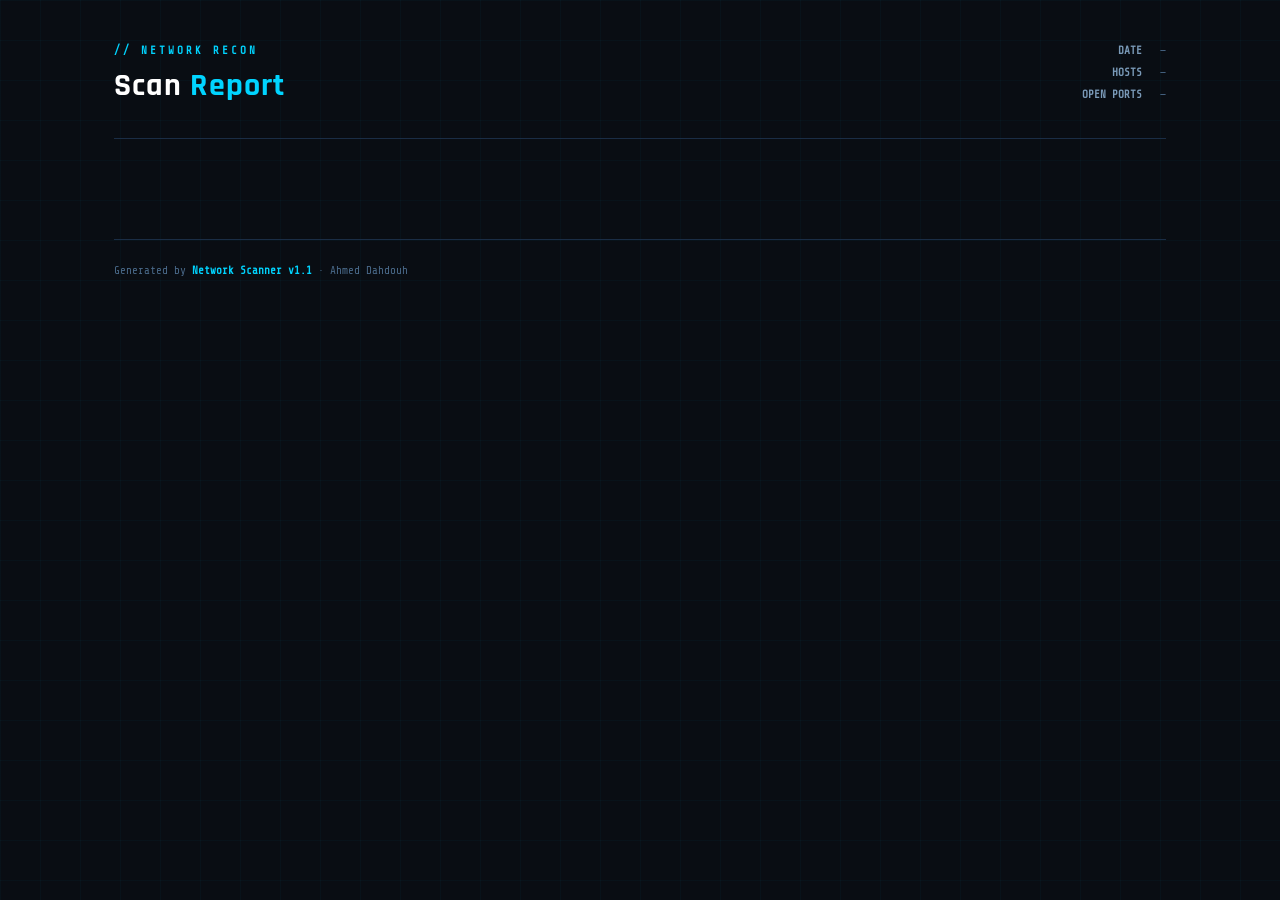
==== report_template.html @ 9586ce0c "v1.2 - Add vulnerability scan (NVD API + offline CVE table)" ====
<!DOCTYPE html>
<html lang="en">
<head>
    <meta charset="UTF-8">
    <meta name="viewport" content="width=device-width, initial-scale=1.0">
    <title>Network Scan Report</title>
    <link href="https://fonts.googleapis.com/css2?family=Share+Tech+Mono&family=Rajdhani:wght@400;500;600;700&display=swap" rel="stylesheet">
    <style>
        :root {
            --bg:         #090d13;
            --bg2:        #0d1420;
            --bg3:        #111b2a;
            --border:     #1a2d45;
            --accent:     #00d4ff;
            --accent2:    #0088cc;
            --green:      #00ff88;
            --red:        #ff4466;
            --yellow:     #ffcc00;
            --text:       #c8daf0;
            --text-dim:   #4a6a8a;
            --text-mid:   #7a9ab8;
            --mono:       'Share Tech Mono', monospace;
            --sans:       'Rajdhani', sans-serif;
        }

        * { margin: 0; padding: 0; box-sizing: border-box; }

        body {
            background: var(--bg);
            color: var(--text);
            font-family: var(--sans);
            font-size: 15px;
            min-height: 100vh;
        }

        /* ── Background grid ── */
        body::before {
            content: '';
            position: fixed;
            inset: 0;
            background-image:
                linear-gradient(rgba(0,212,255,0.03) 1px, transparent 1px),
                linear-gradient(90deg, rgba(0,212,255,0.03) 1px, transparent 1px);
            background-size: 40px 40px;
            pointer-events: none;
            z-index: 0;
        }

        .wrap {
            position: relative;
            z-index: 1;
            max-width: 1100px;
            margin: 0 auto;
            padding: 40px 24px 80px;
        }

        /* ── Header ── */
        header {
            border-bottom: 1px solid var(--border);
            padding-bottom: 32px;
            margin-bottom: 40px;
            display: flex;
            align-items: flex-end;
            justify-content: space-between;
            flex-wrap: wrap;
            gap: 16px;
        }

        .logo-area h1 {
            font-family: var(--mono);
            font-size: 11px;
            color: var(--accent);
            letter-spacing: 3px;
            text-transform: uppercase;
            margin-bottom: 8px;
        }

        .logo-area h2 {
            font-size: 32px;
            font-weight: 700;
            color: #fff;
            letter-spacing: 1px;
        }

        .logo-area h2 span { color: var(--accent); }

        .meta {
            text-align: right;
            font-family: var(--mono);
            font-size: 11px;
            color: var(--text-dim);
            line-height: 2;
        }

        .meta strong { color: var(--text-mid); }

        /* ── Summary bar ── */
        .summary {
            display: grid;
            grid-template-columns: repeat(auto-fit, minmax(160px, 1fr));
            gap: 12px;
            margin-bottom: 40px;
        }

        .stat {
            background: var(--bg2);
            border: 1px solid var(--border);
            border-top: 2px solid var(--accent);
            padding: 16px 20px;
            position: relative;
            overflow: hidden;
        }

        .stat::after {
            content: '';
            position: absolute;
            top: 0; right: 0;
            width: 40px; height: 40px;
            background: radial-gradient(circle at top right, rgba(0,212,255,0.08), transparent 70%);
        }

        .stat-label {
            font-family: var(--mono);
            font-size: 10px;
            letter-spacing: 2px;
            color: var(--text-dim);
            text-transform: uppercase;
            margin-bottom: 6px;
        }

        .stat-value {
            font-size: 28px;
            font-weight: 700;
            color: var(--accent);
            font-family: var(--mono);
        }

        /* ── Host card ── */
        .host-card {
            background: var(--bg2);
            border: 1px solid var(--border);
            margin-bottom: 24px;
            animation: fadeIn 0.4s ease both;
        }

        @keyframes fadeIn {
            from { opacity: 0; transform: translateY(8px); }
            to   { opacity: 1; transform: translateY(0); }
        }

        .host-header {
            display: flex;
            align-items: center;
            justify-content: space-between;
            padding: 16px 24px;
            background: var(--bg3);
            border-bottom: 1px solid var(--border);
            flex-wrap: wrap;
            gap: 12px;
            cursor: pointer;
            user-select: none;
        }

        .host-header:hover { background: #141e2e; }

        .host-ip {
            font-family: var(--mono);
            font-size: 18px;
            color: #fff;
            display: flex;
            align-items: center;
            gap: 12px;
        }

        .host-ip::before {
            content: '▶';
            font-size: 9px;
            color: var(--accent);
        }

        .host-mac {
            font-family: var(--mono);
            font-size: 11px;
            color: var(--text-dim);
            margin-top: 2px;
        }

        .badges {
            display: flex;
            gap: 8px;
            flex-wrap: wrap;
        }

        .badge {
            font-family: var(--mono);
            font-size: 10px;
            letter-spacing: 1px;
            padding: 3px 10px;
            border: 1px solid;
            text-transform: uppercase;
        }

        .badge-os   { color: var(--yellow); border-color: rgba(255,204,0,0.3); background: rgba(255,204,0,0.05); }
        .badge-dev  { color: var(--accent);  border-color: rgba(0,212,255,0.3); background: rgba(0,212,255,0.05); }
        .badge-vend { color: var(--green);   border-color: rgba(0,255,136,0.3); background: rgba(0,255,136,0.05); }
        .badge-rand { color: var(--text-dim);border-color: var(--border);       background: transparent; }

        .host-body {
            padding: 24px;
        }

        /* ── Section label ── */
        .section-label {
            font-family: var(--mono);
            font-size: 10px;
            letter-spacing: 3px;
            color: var(--text-dim);
            text-transform: uppercase;
            margin-bottom: 12px;
            display: flex;
            align-items: center;
            gap: 10px;
        }

        .section-label::after {
            content: '';
            flex: 1;
            height: 1px;
            background: var(--border);
        }

        /* ── Port table ── */
        .port-table {
            width: 100%;
            border-collapse: collapse;
            font-family: var(--mono);
            font-size: 13px;
            margin-bottom: 28px;
        }

        .port-table th {
            text-align: left;
            padding: 8px 14px;
            font-size: 10px;
            letter-spacing: 2px;
            color: var(--text-dim);
            text-transform: uppercase;
            border-bottom: 1px solid var(--border);
            font-family: var(--sans);
            font-weight: 600;
        }

        .port-table td {
            padding: 10px 14px;
            border-bottom: 1px solid rgba(26,45,69,0.5);
            color: var(--text);
            vertical-align: middle;
        }

        .port-table tr:last-child td { border-bottom: none; }

        .port-table tr:hover td { background: rgba(0,212,255,0.03); }

        .port-num {
            color: var(--accent);
            font-weight: bold;
        }

        .proto-tcp { color: var(--green); }
        .proto-udp { color: var(--yellow); }

        .service-name { color: #fff; }

        .banner-text {
            color: var(--text-mid);
            font-size: 11px;
            max-width: 400px;
            white-space: nowrap;
            overflow: hidden;
            text-overflow: ellipsis;
        }

        /* ── CVE table ── */
        .cve-table {
            width: 100%;
            border-collapse: collapse;
            font-family: var(--mono);
            font-size: 12px;
            margin-top: 6px;
            margin-bottom: 20px;
        }
        .cve-table td {
            padding: 7px 12px;
            border-bottom: 1px solid rgba(26,45,69,0.4);
            vertical-align: top;
        }
        .cve-table tr:last-child td { border-bottom: none; }
        .cve-table tr:hover td { background: rgba(255,68,102,0.03); }

        .cve-id   { color: var(--accent); white-space: nowrap; width: 140px; }
        .cve-desc { color: var(--text-mid); }

        .sev-CRITICAL { color: #ff2244; font-weight: bold; width: 80px; }
        .sev-HIGH     { color: #ff6622; font-weight: bold; width: 80px; }
        .sev-MEDIUM   { color: var(--yellow); width: 80px; }
        .sev-LOW      { color: var(--text-dim); width: 80px; }
        .sev-UNKNOWN  { color: var(--text-dim); width: 80px; }

        .no-ports {
            font-family: var(--mono);
            font-size: 12px;
            color: var(--text-dim);
            padding: 12px 0;
        }

        /* ── Footer ── */
        footer {
            margin-top: 60px;
            padding-top: 24px;
            border-top: 1px solid var(--border);
            display: flex;
            justify-content: space-between;
            align-items: center;
            flex-wrap: wrap;
            gap: 12px;
        }

        footer span {
            font-family: var(--mono);
            font-size: 11px;
            color: var(--text-dim);
        }

        footer strong { color: var(--accent); }
    </style>
</head>
<body>
<div class="wrap">

    <!-- Header -->
    <header>
        <div class="logo-area">
            <h1>// network recon</h1>
            <h2>Scan <span>Report</span></h2>
        </div>
        <div class="meta" id="meta-block">
            <div><strong>DATE</strong> &nbsp; —</div>
            <div><strong>HOSTS</strong> &nbsp; —</div>
            <div><strong>OPEN PORTS</strong> &nbsp; —</div>
        </div>
    </header>

    <!-- Summary stats -->
    <div class="summary" id="summary"></div>

    <!-- Host cards -->
    <div id="hosts"></div>

    <!-- Footer -->
    <footer>
        <span>Generated by <strong>Network Scanner v1.1</strong> · Ahmed Dahdouh</span>
        <span id="footer-time"></span>
    </footer>

</div>

<script>
// ── Inject scan data ──────────────────────────────────────────────
const SCAN_DATA = __SCAN_DATA__;

// ── Helpers ──────────────────────────────────────────────────────
function countPorts(hosts) {
    return hosts.reduce((n, h) =>
        n + (h.tcp_ports?.length || 0) + (h.udp_ports?.length || 0), 0);
}

function isRandomized(vendor) {
    return vendor && vendor.toLowerCase().includes("randomized");
}

function now() {
    return new Date().toLocaleString('en-US', {
        year: 'numeric', month: 'short', day: 'numeric',
        hour: '2-digit', minute: '2-digit'
    });
}

// ── Meta block ────────────────────────────────────────────────────
const totalPorts = countPorts(SCAN_DATA);
document.getElementById('meta-block').innerHTML = `
    <div><strong>DATE</strong> &nbsp; ${now()}</div>
    <div><strong>HOSTS</strong> &nbsp; ${SCAN_DATA.length}</div>
    <div><strong>OPEN PORTS</strong> &nbsp; ${totalPorts}</div>
`;

// ── Summary stats ─────────────────────────────────────────────────
const tcpTotal = SCAN_DATA.reduce((n, h) => n + (h.tcp_ports?.length || 0), 0);
const udpTotal = SCAN_DATA.reduce((n, h) => n + (h.udp_ports?.length || 0), 0);
const vendors  = new Set(SCAN_DATA.map(h => h.vendor).filter(v => v && !isRandomized(v) && v !== 'Unknown'));

document.getElementById('summary').innerHTML = `
    <div class="stat"><div class="stat-label">Hosts Found</div><div class="stat-value">${SCAN_DATA.length}</div></div>
    <div class="stat"><div class="stat-label">TCP Ports Open</div><div class="stat-value">${tcpTotal}</div></div>
    <div class="stat"><div class="stat-label">UDP Ports Open</div><div class="stat-value">${udpTotal}</div></div>
    <div class="stat"><div class="stat-label">Vendors ID'd</div><div class="stat-value">${vendors.size}</div></div>
`;

// ── Host cards ────────────────────────────────────────────────────
function severityClass(sev) {
    return 'sev-' + (sev || 'UNKNOWN').toUpperCase();
}

function cveRows(cves) {
    if (!cves || cves.length === 0) return '';
    const rows = cves.map(c => `
        <tr>
            <td class="cve-id">${c.id}</td>
            <td class="${severityClass(c.severity)}">${c.severity}</td>
            <td class="cve-desc">${c.desc}</td>
        </tr>`).join('');
    return `<table class="cve-table">${rows}</table>`;
}

function portRow(port, service, banner, proto, cves) {
    const protoClass = proto === 'UDP' ? 'proto-udp' : 'proto-tcp';
    const cveSection = cveRows(cves);
    return `
        <tr>
            <td><span class="port-num">${port}</span></td>
            <td><span class="${protoClass}">${proto}</span></td>
            <td><span class="service-name">${service}</span></td>
            <td>
                <span class="banner-text">${banner || '—'}</span>
                ${cveSection}
            </td>
        </tr>`;
}

function hostCard(host, i) {
    const rand = isRandomized(host.vendor);
    const vendorBadge = rand
        ? `<span class="badge badge-rand">Privacy MAC</span>`
        : host.vendor && host.vendor !== 'Unknown'
            ? `<span class="badge badge-vend">${host.vendor}</span>`
            : '';

    const osBadge     = host.os     && host.os     !== 'Unknown' ? `<span class="badge badge-os">${host.os}</span>` : '';
    const deviceBadge = host.device && host.device !== 'Unknown' ? `<span class="badge badge-dev">${host.device.replace(' (Randomized MAC (Privacy Mode))', '')}</span>` : '';
    const hostnameLine = host.hostname ? `<div class="host-mac" style="color:var(--green);margin-top:4px">⌘ ${host.hostname}.local</div>` : '';
    const servicesLine = host.services?.length ? `<div class="host-mac" style="margin-top:4px">⚡ ${host.services.join(' · ')}</div>` : '';

    let tcpSection = '';
    if (host.tcp_ports?.length) {
        tcpSection = `
            <div class="section-label">TCP Ports</div>
            <table class="port-table">
                <thead><tr><th>Port</th><th>Proto</th><th>Service</th><th>Banner</th></tr></thead>
                <tbody>${host.tcp_ports.map(p => portRow(p.port, p.service, p.banner, 'TCP', p.cves)).join('')}</tbody>
            </table>`;
    } else {
        tcpSection = `<div class="section-label">TCP Ports</div><div class="no-ports">No open TCP ports detected.</div>`;
    }

    let udpSection = '';
    if (host.udp_ports?.length) {
        udpSection = `
            <div class="section-label" style="margin-top:8px">UDP Ports</div>
            <table class="port-table">
                <thead><tr><th>Port</th><th>Proto</th><th>Service</th><th>Banner</th></tr></thead>
                <tbody>${host.udp_ports.map(p => portRow(p.port, p.service, null, 'UDP')).join('')}</tbody>
            </table>`;
    }

    return `
        <div class="host-card" style="animation-delay: ${i * 0.08}s">
            <div class="host-header">
                <div>
                    <div class="host-ip">${host.host}</div>
                    <div class="host-mac">${host.mac || 'MAC unknown'}</div>
                    ${hostnameLine}
                    ${servicesLine}
                </div>
                <div class="badges">
                    ${osBadge}
                    ${deviceBadge}
                    ${vendorBadge}
                </div>
            </div>
            <div class="host-body">
                ${tcpSection}
                ${udpSection}
            </div>
        </div>`;
}

document.getElementById('hosts').innerHTML = SCAN_DATA.map((h, i) => hostCard(h, i)).join('');
document.getElementById('footer-time').textContent = now();
</script>
</body>
</html>
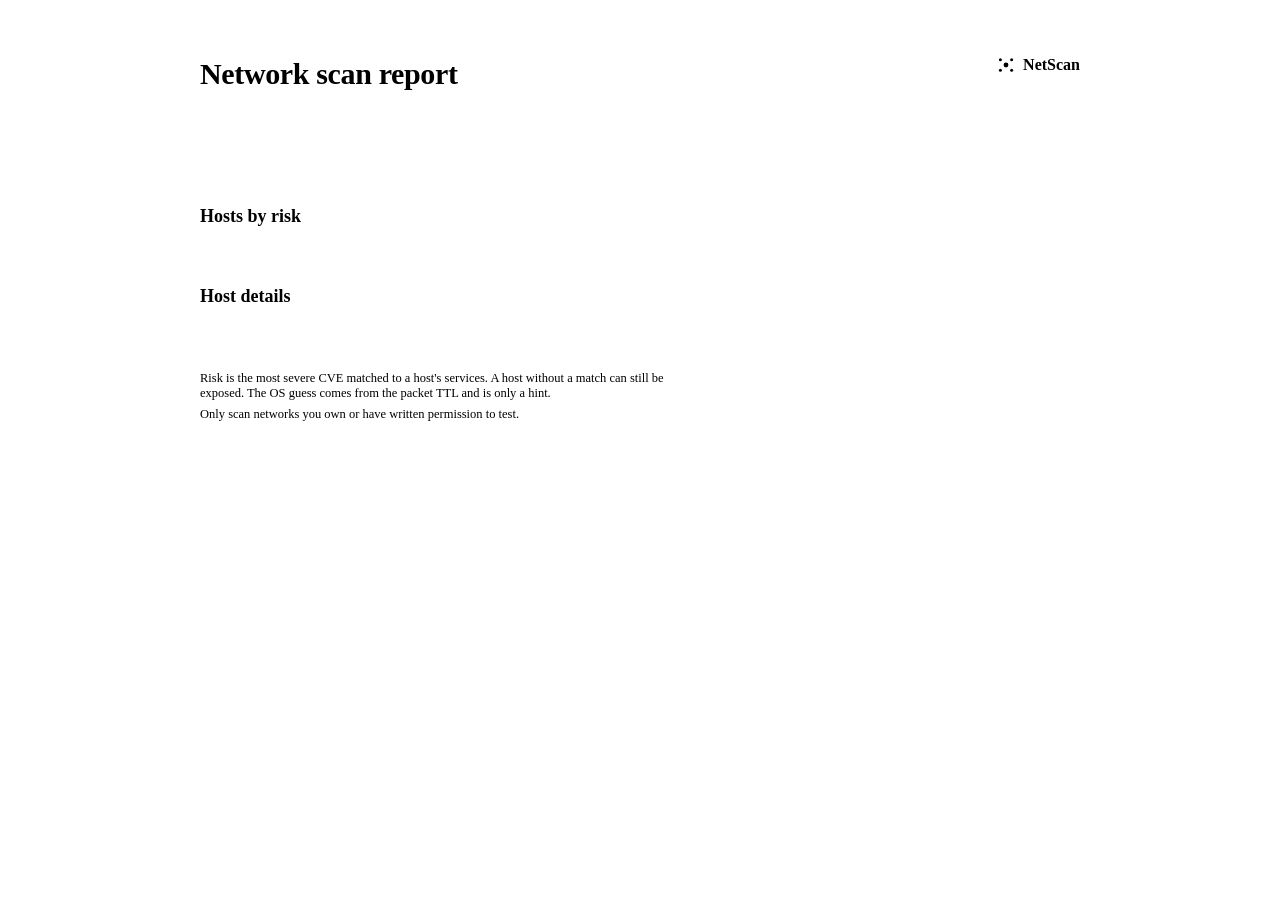
==== commit 1de7053c: "feat(ui): redesign dashboard and report as an analyst console Bundled Atkinson Hyperlegible fonts (w" ====
--- a/report_template.html
+++ b/report_template.html
@@ -1,500 +1,248 @@
-<!DOCTYPE html>
+<!doctype html>
 <html lang="en">
 <head>
-    <meta charset="UTF-8">
-    <meta name="viewport" content="width=device-width, initial-scale=1.0">
-    <title>Network Scan Report</title>
-    <link href="https://fonts.googleapis.com/css2?family=Share+Tech+Mono&family=Rajdhani:wght@400;500;600;700&display=swap" rel="stylesheet">
-    <style>
-        :root {
-            --bg:         #090d13;
-            --bg2:        #0d1420;
-            --bg3:        #111b2a;
-            --border:     #1a2d45;
-            --accent:     #00d4ff;
-            --accent2:    #0088cc;
-            --green:      #00ff88;
-            --red:        #ff4466;
-            --yellow:     #ffcc00;
-            --text:       #c8daf0;
-            --text-dim:   #4a6a8a;
-            --text-mid:   #7a9ab8;
-            --mono:       'Share Tech Mono', monospace;
-            --sans:       'Rajdhani', sans-serif;
-        }
-
-        * { margin: 0; padding: 0; box-sizing: border-box; }
-
-        body {
-            background: var(--bg);
-            color: var(--text);
-            font-family: var(--sans);
-            font-size: 15px;
-            min-height: 100vh;
-        }
-
-        /* ── Background grid ── */
-        body::before {
-            content: '';
-            position: fixed;
-            inset: 0;
-            background-image:
-                linear-gradient(rgba(0,212,255,0.03) 1px, transparent 1px),
-                linear-gradient(90deg, rgba(0,212,255,0.03) 1px, transparent 1px);
-            background-size: 40px 40px;
-            pointer-events: none;
-            z-index: 0;
-        }
-
-        .wrap {
-            position: relative;
-            z-index: 1;
-            max-width: 1100px;
-            margin: 0 auto;
-            padding: 40px 24px 80px;
-        }
-
-        /* ── Header ── */
-        header {
-            border-bottom: 1px solid var(--border);
-            padding-bottom: 32px;
-            margin-bottom: 40px;
-            display: flex;
-            align-items: flex-end;
-            justify-content: space-between;
-            flex-wrap: wrap;
-            gap: 16px;
-        }
-
-        .logo-area h1 {
-            font-family: var(--mono);
-            font-size: 11px;
-            color: var(--accent);
-            letter-spacing: 3px;
-            text-transform: uppercase;
-            margin-bottom: 8px;
-        }
-
-        .logo-area h2 {
-            font-size: 32px;
-            font-weight: 700;
-            color: #fff;
-            letter-spacing: 1px;
-        }
-
-        .logo-area h2 span { color: var(--accent); }
-
-        .meta {
-            text-align: right;
-            font-family: var(--mono);
-            font-size: 11px;
-            color: var(--text-dim);
-            line-height: 2;
-        }
-
-        .meta strong { color: var(--text-mid); }
-
-        /* ── Summary bar ── */
-        .summary {
-            display: grid;
-            grid-template-columns: repeat(auto-fit, minmax(160px, 1fr));
-            gap: 12px;
-            margin-bottom: 40px;
-        }
-
-        .stat {
-            background: var(--bg2);
-            border: 1px solid var(--border);
-            border-top: 2px solid var(--accent);
-            padding: 16px 20px;
-            position: relative;
-            overflow: hidden;
-        }
-
-        .stat::after {
-            content: '';
-            position: absolute;
-            top: 0; right: 0;
-            width: 40px; height: 40px;
-            background: radial-gradient(circle at top right, rgba(0,212,255,0.08), transparent 70%);
-        }
-
-        .stat-label {
-            font-family: var(--mono);
-            font-size: 10px;
-            letter-spacing: 2px;
-            color: var(--text-dim);
-            text-transform: uppercase;
-            margin-bottom: 6px;
-        }
-
-        .stat-value {
-            font-size: 28px;
-            font-weight: 700;
-            color: var(--accent);
-            font-family: var(--mono);
-        }
-
-        /* ── Host card ── */
-        .host-card {
-            background: var(--bg2);
-            border: 1px solid var(--border);
-            margin-bottom: 24px;
-            animation: fadeIn 0.4s ease both;
-        }
-
-        @keyframes fadeIn {
-            from { opacity: 0; transform: translateY(8px); }
-            to   { opacity: 1; transform: translateY(0); }
-        }
-
-        .host-header {
-            display: flex;
-            align-items: center;
-            justify-content: space-between;
-            padding: 16px 24px;
-            background: var(--bg3);
-            border-bottom: 1px solid var(--border);
-            flex-wrap: wrap;
-            gap: 12px;
-            cursor: pointer;
-            user-select: none;
-        }
-
-        .host-header:hover { background: #141e2e; }
-
-        .host-ip {
-            font-family: var(--mono);
-            font-size: 18px;
-            color: #fff;
-            display: flex;
-            align-items: center;
-            gap: 12px;
-        }
-
-        .host-ip::before {
-            content: '▶';
-            font-size: 9px;
-            color: var(--accent);
-        }
-
-        .host-mac {
-            font-family: var(--mono);
-            font-size: 11px;
-            color: var(--text-dim);
-            margin-top: 2px;
-        }
-
-        .badges {
-            display: flex;
-            gap: 8px;
-            flex-wrap: wrap;
-        }
-
-        .badge {
-            font-family: var(--mono);
-            font-size: 10px;
-            letter-spacing: 1px;
-            padding: 3px 10px;
-            border: 1px solid;
-            text-transform: uppercase;
-        }
-
-        .badge-os   { color: var(--yellow); border-color: rgba(255,204,0,0.3); background: rgba(255,204,0,0.05); }
-        .badge-dev  { color: var(--accent);  border-color: rgba(0,212,255,0.3); background: rgba(0,212,255,0.05); }
-        .badge-vend { color: var(--green);   border-color: rgba(0,255,136,0.3); background: rgba(0,255,136,0.05); }
-        .badge-rand { color: var(--text-dim);border-color: var(--border);       background: transparent; }
-
-        .host-body {
-            padding: 24px;
-        }
-
-        /* ── Section label ── */
-        .section-label {
-            font-family: var(--mono);
-            font-size: 10px;
-            letter-spacing: 3px;
-            color: var(--text-dim);
-            text-transform: uppercase;
-            margin-bottom: 12px;
-            display: flex;
-            align-items: center;
-            gap: 10px;
-        }
-
-        .section-label::after {
-            content: '';
-            flex: 1;
-            height: 1px;
-            background: var(--border);
-        }
-
-        /* ── Port table ── */
-        .port-table {
-            width: 100%;
-            border-collapse: collapse;
-            font-family: var(--mono);
-            font-size: 13px;
-            margin-bottom: 28px;
-        }
-
-        .port-table th {
-            text-align: left;
-            padding: 8px 14px;
-            font-size: 10px;
-            letter-spacing: 2px;
-            color: var(--text-dim);
-            text-transform: uppercase;
-            border-bottom: 1px solid var(--border);
-            font-family: var(--sans);
-            font-weight: 600;
-        }
-
-        .port-table td {
-            padding: 10px 14px;
-            border-bottom: 1px solid rgba(26,45,69,0.5);
-            color: var(--text);
-            vertical-align: middle;
-        }
-
-        .port-table tr:last-child td { border-bottom: none; }
-
-        .port-table tr:hover td { background: rgba(0,212,255,0.03); }
-
-        .port-num {
-            color: var(--accent);
-            font-weight: bold;
-        }
-
-        .proto-tcp { color: var(--green); }
-        .proto-udp { color: var(--yellow); }
-
-        .service-name { color: #fff; }
-
-        .banner-text {
-            color: var(--text-mid);
-            font-size: 11px;
-            max-width: 400px;
-            white-space: nowrap;
-            overflow: hidden;
-            text-overflow: ellipsis;
-        }
-
-        /* ── CVE table ── */
-        .cve-table {
-            width: 100%;
-            border-collapse: collapse;
-            font-family: var(--mono);
-            font-size: 12px;
-            margin-top: 6px;
-            margin-bottom: 20px;
-        }
-        .cve-table td {
-            padding: 7px 12px;
-            border-bottom: 1px solid rgba(26,45,69,0.4);
-            vertical-align: top;
-        }
-        .cve-table tr:last-child td { border-bottom: none; }
-        .cve-table tr:hover td { background: rgba(255,68,102,0.03); }
-
-        .cve-id   { color: var(--accent); white-space: nowrap; width: 140px; }
-        .cve-desc { color: var(--text-mid); }
-
-        .sev-CRITICAL { color: #ff2244; font-weight: bold; width: 80px; }
-        .sev-HIGH     { color: #ff6622; font-weight: bold; width: 80px; }
-        .sev-MEDIUM   { color: var(--yellow); width: 80px; }
-        .sev-LOW      { color: var(--text-dim); width: 80px; }
-        .sev-UNKNOWN  { color: var(--text-dim); width: 80px; }
-
-        .no-ports {
-            font-family: var(--mono);
-            font-size: 12px;
-            color: var(--text-dim);
-            padding: 12px 0;
-        }
-
-        /* ── Footer ── */
-        footer {
-            margin-top: 60px;
-            padding-top: 24px;
-            border-top: 1px solid var(--border);
-            display: flex;
-            justify-content: space-between;
-            align-items: center;
-            flex-wrap: wrap;
-            gap: 12px;
-        }
-
-        footer span {
-            font-family: var(--mono);
-            font-size: 11px;
-            color: var(--text-dim);
-        }
-
-        footer strong { color: var(--accent); }
-    </style>
+<meta charset="utf-8">
+<meta name="viewport" content="width=device-width, initial-scale=1">
+<title>Network scan report</title>
+<style>
+/* Fonts are embedded by scanner_cli.py so the report is a single, offline file. */
+__FONT_FACES__
+
+:root {
+  color-scheme: light;
+  --page: #FFFFFF; --sunken: #F4F5F3; --seam: #DCDFDB; --seam-strong: #C2C7C2;
+  --text: #1E2125; --muted: #5B6269; --faint: #7E858C; --accent: #2C5F9E;
+  --critical: #C8333A; --high: #BE5A1B; --medium: #8E6B00; --low: #5A6C7E; --none: #CDD1CD;
+  --font: "Atkinson Next", system-ui, -apple-system, "Segoe UI", sans-serif;
+  --mono: "Atkinson Mono", ui-monospace, "SF Mono", Menlo, Consolas, monospace;
+}
+@media screen and (prefers-color-scheme: dark) {
+  :root {
+    color-scheme: dark;
+    --page: #1C1F23; --sunken: #24282D; --seam: #33383F; --seam-strong: #464C54;
+    --text: #E8E6E1; --muted: #9BA1A8; --faint: #737A82; --accent: #78A6DA;
+    --critical: #F0595E; --high: #F08A4B; --medium: #E3BD4A; --low: #8CA0B3; --none: #3E444C;
+  }
+}
+
+* { box-sizing: border-box; }
+html { background: var(--page); }
+body {
+  margin: 0; background: var(--page); color: var(--text);
+  font: 400 14px/1.55 var(--font); font-variant-numeric: tabular-nums;
+  -webkit-font-smoothing: antialiased;
+}
+.doc { max-width: 960px; margin: 0 auto; padding: 56px 40px 72px; }
+h1, h2, h3 { margin: 0; line-height: 1.2; }
+h1 { font-size: 30px; font-weight: 700; letter-spacing: -0.012em; }
+h2 { font-size: 18px; font-weight: 700; margin: 44px 0 14px; }
+h3 { font-size: 14px; font-weight: 600; margin: 18px 0 8px; }
+p { margin: 0; }
+a { color: var(--accent); text-underline-offset: 2px; }
+.mono { font-family: var(--mono); font-variant-ligatures: none; }
+.muted { color: var(--muted); }
+
+.masthead { display: flex; justify-content: space-between; align-items: flex-start; gap: 24px; padding-bottom: 24px; border-bottom: 2px solid var(--text); }
+.brand { display: flex; align-items: center; gap: 8px; font-weight: 700; color: var(--muted); }
+.brand svg { width: 18px; height: 18px; fill: var(--accent); stroke: var(--accent); stroke-width: 1.4; }
+.brand svg path { fill: none; }
+.meta { display: grid; grid-template-columns: auto 1fr; gap: 4px 18px; margin: 18px 0 0; }
+.meta dt { color: var(--muted); }
+.meta dd { margin: 0; }
+
+.summary { display: grid; gap: 12px; margin-top: 28px; }
+.totals { display: flex; flex-wrap: wrap; gap: 6px 28px; color: var(--muted); }
+.totals strong { color: var(--text); font-size: 20px; margin-right: 6px; }
+.dist { display: flex; gap: 2px; height: 10px; border-radius: 5px; overflow: hidden; }
+.dist span { min-width: 6px; }
+.legend { display: flex; flex-wrap: wrap; gap: 6px 22px; list-style: none; margin: 0; padding: 0; color: var(--muted); }
+.legend li { display: inline-flex; align-items: center; gap: 8px; }
+.legend b { color: var(--text); }
+.swatch { width: 10px; height: 10px; border-radius: 2px; }
+.sev-4 { background: var(--critical); } .sev-3 { background: var(--high); }
+.sev-2 { background: var(--medium); }   .sev-1 { background: var(--low); }
+.sev-0 { background: var(--none); }
+
+.risk { display: inline-flex; align-items: center; gap: 8px; white-space: nowrap; }
+.meter { display: inline-grid; grid-auto-flow: column; gap: 2px; }
+.meter i { width: 4px; height: 12px; border-radius: 1px; background: var(--none); }
+.meter[data-level="1"] i:nth-child(-n+1) { background: var(--low); }
+.meter[data-level="2"] i:nth-child(-n+2) { background: var(--medium); }
+.meter[data-level="3"] i:nth-child(-n+3) { background: var(--high); }
+.meter[data-level="4"] i:nth-child(-n+4) { background: var(--critical); }
+.risk-label { font-weight: 600; }
+.risk-none .risk-label { color: var(--faint); font-weight: 400; }
+
+table { width: 100%; border-collapse: collapse; }
+th { padding: 8px 12px 8px 0; color: var(--muted); font-size: 12px; font-weight: 600; text-align: left; border-bottom: 1px solid var(--seam-strong); white-space: nowrap; }
+td { padding: 10px 12px 10px 0; border-bottom: 1px solid var(--seam); vertical-align: top; }
+.num { text-align: right; }
+.ip { font-family: var(--mono); font-weight: 600; }
+.sub { display: block; color: var(--muted); font-size: 12px; }
+.port { font-family: var(--mono); font-weight: 600; white-space: nowrap; }
+.banner { font-family: var(--mono); font-size: 12.5px; color: var(--muted); overflow-wrap: anywhere; }
+.cves { list-style: none; margin: 0; padding: 0; display: grid; gap: 6px; }
+.cve { display: grid; grid-template-columns: auto minmax(0, 1fr); gap: 2px 10px; align-items: center; }
+.cve-id { font-family: var(--mono); font-size: 13px; font-weight: 600; }
+.cve-desc { grid-column: 2; color: var(--muted); font-size: 12.5px; }
+
+.host { margin-top: 28px; padding-top: 20px; border-top: 1px solid var(--seam-strong); break-inside: avoid-page; }
+.host-head { display: flex; justify-content: space-between; align-items: baseline; gap: 16px; flex-wrap: wrap; }
+.host-head .ip { font-size: 18px; }
+/* Same column widths in every host's table, so they line up down the page. */
+.ports { table-layout: fixed; }
+.ports th:nth-child(1) { width: 13%; } .ports th:nth-child(2) { width: 13%; }
+.ports th:nth-child(3) { width: 34%; } .ports th:nth-child(4) { width: 40%; }
+.facts { display: grid; grid-template-columns: repeat(auto-fill, minmax(200px, 1fr)); gap: 8px 24px; margin: 12px 0 0; }
+.facts div { display: grid; }
+.facts dt { color: var(--muted); font-size: 12px; }
+.facts dd { margin: 0; overflow-wrap: anywhere; }
+
+.notes { margin-top: 48px; padding-top: 16px; border-top: 1px solid var(--seam); color: var(--muted); font-size: 12.5px; display: grid; gap: 6px; max-width: 80ch; }
+
+@media (max-width: 700px) {
+  .doc { padding: 32px 16px 48px; }
+  .masthead { flex-direction: column; }
+  .overview .col-device, .overview .col-os { display: none; }
+}
+@media print {
+  .doc { padding: 0; max-width: none; }
+  h2 { break-after: avoid; }
+  a { color: inherit; text-decoration: none; }
+}
+</style>
 </head>
 <body>
-<div class="wrap">
-
-    <!-- Header -->
-    <header>
-        <div class="logo-area">
-            <h1>// network recon</h1>
-            <h2>Scan <span>Report</span></h2>
-        </div>
-        <div class="meta" id="meta-block">
-            <div><strong>DATE</strong> &nbsp; —</div>
-            <div><strong>HOSTS</strong> &nbsp; —</div>
-            <div><strong>OPEN PORTS</strong> &nbsp; —</div>
-        </div>
-    </header>
-
-    <!-- Summary stats -->
-    <div class="summary" id="summary"></div>
-
-    <!-- Host cards -->
-    <div id="hosts"></div>
-
-    <!-- Footer -->
-    <footer>
-        <span>Generated by <strong>Network Scanner v1.1</strong> · Ahmed Dahdouh</span>
-        <span id="footer-time"></span>
-    </footer>
-
-</div>
+<main class="doc">
+  <header class="masthead">
+    <div>
+      <h1>Network scan report</h1>
+      <dl class="meta" id="meta"></dl>
+    </div>
+    <div class="brand">
+      <svg viewBox="0 0 24 24" aria-hidden="true">
+        <circle cx="12" cy="12" r="3.2"></circle><circle cx="4.5" cy="5" r="2"></circle>
+        <circle cx="19.5" cy="5" r="2"></circle><circle cx="4.5" cy="19" r="2"></circle>
+        <circle cx="19.5" cy="19" r="2"></circle>
+        <path d="M6 6.4 9.6 9.8M18 6.4l-3.6 3.4M6 17.6l3.6-3.4M18 17.6l-3.6-3.4"></path>
+      </svg>
+      NetScan
+    </div>
+  </header>
+
+  <section class="summary" id="summary" aria-label="Summary"></section>
+
+  <h2>Hosts by risk</h2>
+  <table class="overview" id="overview"></table>
+
+  <h2>Host details</h2>
+  <div id="hosts"></div>
+
+  <footer class="notes">
+    <p>Risk is the most severe CVE matched to a host's services. A host without a match can still be exposed. The OS guess comes from the packet TTL and is only a hint.</p>
+    <p>Only scan networks you own or have written permission to test.</p>
+  </footer>
+</main>
 
 <script>
-// ── Inject scan data ──────────────────────────────────────────────
+// Scan data is embedded by scanner_cli.py (escaped for a <script> context).
+// It is UNTRUSTED: banners and names come from the scanned devices, so every
+// value goes through esc() before it is inserted as HTML.
 const SCAN_DATA = __SCAN_DATA__;
-
-// ── Helpers ──────────────────────────────────────────────────────
-function countPorts(hosts) {
-    return hosts.reduce((n, h) =>
-        n + (h.tcp_ports?.length || 0) + (h.udp_ports?.length || 0), 0);
-}
-
-function isRandomized(vendor) {
-    return vendor && vendor.toLowerCase().includes("randomized");
-}
-
-function now() {
-    return new Date().toLocaleString('en-US', {
-        year: 'numeric', month: 'short', day: 'numeric',
-        hour: '2-digit', minute: '2-digit'
-    });
-}
-
-// ── Meta block ────────────────────────────────────────────────────
-const totalPorts = countPorts(SCAN_DATA);
-document.getElementById('meta-block').innerHTML = `
-    <div><strong>DATE</strong> &nbsp; ${now()}</div>
-    <div><strong>HOSTS</strong> &nbsp; ${SCAN_DATA.length}</div>
-    <div><strong>OPEN PORTS</strong> &nbsp; ${totalPorts}</div>
-`;
-
-// ── Summary stats ─────────────────────────────────────────────────
-const tcpTotal = SCAN_DATA.reduce((n, h) => n + (h.tcp_ports?.length || 0), 0);
-const udpTotal = SCAN_DATA.reduce((n, h) => n + (h.udp_ports?.length || 0), 0);
-const vendors  = new Set(SCAN_DATA.map(h => h.vendor).filter(v => v && !isRandomized(v) && v !== 'Unknown'));
-
+const SCAN_META = __SCAN_META__;
+
+function esc(v) {
+  return String(v ?? '').replace(/&/g, '&amp;').replace(/</g, '&lt;').replace(/>/g, '&gt;')
+    .replace(/"/g, '&quot;').replace(/'/g, '&#39;');
+}
+const list = (v) => (Array.isArray(v) ? v : []);
+const SEVERITY = { 4: 'Critical', 3: 'High', 2: 'Medium', 1: 'Low', 0: 'None known' };
+const LEVEL_OF = { CRITICAL: 4, HIGH: 3, MEDIUM: 2, LOW: 1 };
+const cveLevel = (c) => LEVEL_OF[String(c?.severity || '').toUpperCase()] || 0;
+const hostLevel = (h) => list(h.tcp_ports).reduce((m, p) => Math.max(m, ...list(p.cves).map(cveLevel), 0), 0);
+const known = (v) => (v && v !== 'Unknown' ? v : '');
+const vendorName = (h) => { const v = known(h.vendor); return v && v.toLowerCase().includes('randomized') ? 'Private (randomized) MAC' : v; };
+const deviceName = (h) => known(String(h.device || '').replace(' (Randomized MAC (Privacy Mode))', '').trim());
+const ipKey = (ip) => { const p = String(ip || '').split('.').map(Number); return p.length === 4 && p.every(Number.isFinite) ? p.reduce((a, n) => a * 256 + n, 0) : Infinity; };
+
+function riskHtml(level) {
+  return `<span class="risk${level ? '' : ' risk-none'}"><span class="meter" data-level="${level}" aria-hidden="true"><i></i><i></i><i></i><i></i></span><span class="risk-label">${SEVERITY[level]}</span></span>`;
+}
+function cveHtml(c) {
+  const id = String(c?.id || '');
+  const label = /^CVE-\d{4}-\d{4,7}$/.test(id)
+    ? `<a class="cve-id" href="https://nvd.nist.gov/vuln/detail/${esc(id)}">${esc(id)}</a>`
+    : `<span class="cve-id">${esc(id)}</span>`;
+  return `<li class="cve">${riskHtml(cveLevel(c))}${label}<span class="cve-desc">${esc(c?.desc)}</span></li>`;
+}
+
+const hosts = list(SCAN_DATA)
+  .map((h) => ({ h, level: hostLevel(h) }))
+  .sort((a, b) => b.level - a.level || ipKey(a.h.host) - ipKey(b.h.host));
+
+// ── Meta ──
+const meta = [
+  ['Target', SCAN_META.target ? `<span class="mono">${esc(SCAN_META.target)}</span>` : '—'],
+  ['Ports', SCAN_META.ports ? `<span class="mono">${esc(SCAN_META.ports)}</span>` : '—'],
+  ['Scanned', esc(SCAN_META.generated ? new Date(SCAN_META.generated).toLocaleString() : '—')],
+  ['Tool', esc(SCAN_META.tool || 'NetScan')],
+];
+document.getElementById('meta').innerHTML = meta.map(([k, v]) => `<dt>${k}</dt><dd>${v}</dd>`).join('');
+
+// ── Summary ──
+const byLevel = [0, 0, 0, 0, 0];
+hosts.forEach(({ level }) => { byLevel[level] += 1; });
+const tcp = hosts.reduce((n, { h }) => n + list(h.tcp_ports).length, 0);
+const udp = hosts.reduce((n, { h }) => n + list(h.udp_ports).length, 0);
+const cves = hosts.reduce((n, { h }) => n + list(h.tcp_ports).reduce((m, p) => m + list(p.cves).length, 0), 0);
+const levels = [4, 3, 2, 1, 0].filter((l) => byLevel[l]);
 document.getElementById('summary').innerHTML = `
-    <div class="stat"><div class="stat-label">Hosts Found</div><div class="stat-value">${SCAN_DATA.length}</div></div>
-    <div class="stat"><div class="stat-label">TCP Ports Open</div><div class="stat-value">${tcpTotal}</div></div>
-    <div class="stat"><div class="stat-label">UDP Ports Open</div><div class="stat-value">${udpTotal}</div></div>
-    <div class="stat"><div class="stat-label">Vendors ID'd</div><div class="stat-value">${vendors.size}</div></div>
-`;
-
-// ── Host cards ────────────────────────────────────────────────────
-function severityClass(sev) {
-    return 'sev-' + (sev || 'UNKNOWN').toUpperCase();
-}
-
-function cveRows(cves) {
-    if (!cves || cves.length === 0) return '';
-    const rows = cves.map(c => `
-        <tr>
-            <td class="cve-id">${c.id}</td>
-            <td class="${severityClass(c.severity)}">${c.severity}</td>
-            <td class="cve-desc">${c.desc}</td>
-        </tr>`).join('');
-    return `<table class="cve-table">${rows}</table>`;
-}
-
-function portRow(port, service, banner, proto, cves) {
-    const protoClass = proto === 'UDP' ? 'proto-udp' : 'proto-tcp';
-    const cveSection = cveRows(cves);
-    return `
-        <tr>
-            <td><span class="port-num">${port}</span></td>
-            <td><span class="${protoClass}">${proto}</span></td>
-            <td><span class="service-name">${service}</span></td>
-            <td>
-                <span class="banner-text">${banner || '—'}</span>
-                ${cveSection}
-            </td>
-        </tr>`;
-}
-
-function hostCard(host, i) {
-    const rand = isRandomized(host.vendor);
-    const vendorBadge = rand
-        ? `<span class="badge badge-rand">Privacy MAC</span>`
-        : host.vendor && host.vendor !== 'Unknown'
-            ? `<span class="badge badge-vend">${host.vendor}</span>`
-            : '';
-
-    const osBadge     = host.os     && host.os     !== 'Unknown' ? `<span class="badge badge-os">${host.os}</span>` : '';
-    const deviceBadge = host.device && host.device !== 'Unknown' ? `<span class="badge badge-dev">${host.device.replace(' (Randomized MAC (Privacy Mode))', '')}</span>` : '';
-    const hostnameLine = host.hostname ? `<div class="host-mac" style="color:var(--green);margin-top:4px">⌘ ${host.hostname}.local</div>` : '';
-    const servicesLine = host.services?.length ? `<div class="host-mac" style="margin-top:4px">⚡ ${host.services.join(' · ')}</div>` : '';
-
-    let tcpSection = '';
-    if (host.tcp_ports?.length) {
-        tcpSection = `
-            <div class="section-label">TCP Ports</div>
-            <table class="port-table">
-                <thead><tr><th>Port</th><th>Proto</th><th>Service</th><th>Banner</th></tr></thead>
-                <tbody>${host.tcp_ports.map(p => portRow(p.port, p.service, p.banner, 'TCP', p.cves)).join('')}</tbody>
-            </table>`;
-    } else {
-        tcpSection = `<div class="section-label">TCP Ports</div><div class="no-ports">No open TCP ports detected.</div>`;
-    }
-
-    let udpSection = '';
-    if (host.udp_ports?.length) {
-        udpSection = `
-            <div class="section-label" style="margin-top:8px">UDP Ports</div>
-            <table class="port-table">
-                <thead><tr><th>Port</th><th>Proto</th><th>Service</th><th>Banner</th></tr></thead>
-                <tbody>${host.udp_ports.map(p => portRow(p.port, p.service, null, 'UDP')).join('')}</tbody>
-            </table>`;
-    }
-
-    return `
-        <div class="host-card" style="animation-delay: ${i * 0.08}s">
-            <div class="host-header">
-                <div>
-                    <div class="host-ip">${host.host}</div>
-                    <div class="host-mac">${host.mac || 'MAC unknown'}</div>
-                    ${hostnameLine}
-                    ${servicesLine}
-                </div>
-                <div class="badges">
-                    ${osBadge}
-                    ${deviceBadge}
-                    ${vendorBadge}
-                </div>
-            </div>
-            <div class="host-body">
-                ${tcpSection}
-                ${udpSection}
-            </div>
-        </div>`;
-}
-
-document.getElementById('hosts').innerHTML = SCAN_DATA.map((h, i) => hostCard(h, i)).join('');
-document.getElementById('footer-time').textContent = now();
+  <div class="totals">
+    <span><strong>${hosts.length}</strong>${hosts.length === 1 ? 'host' : 'hosts'}</span>
+    <span><strong>${tcp}</strong>open TCP ${tcp === 1 ? 'port' : 'ports'}</span>
+    <span><strong>${udp}</strong>open or filtered UDP</span>
+    <span><strong>${cves}</strong>matched ${cves === 1 ? 'CVE' : 'CVEs'}</span>
+  </div>
+  ${hosts.length ? `<div class="dist" role="img" aria-label="Hosts by most severe vulnerability">${levels.map((l) => `<span class="sev-${l}" data-grow="${byLevel[l]}"></span>`).join('')}</div>
+  <ul class="legend">${levels.map((l) => `<li><span class="swatch sev-${l}"></span><span><b>${byLevel[l]}</b> ${SEVERITY[l].toLowerCase()}</span></li>`).join('')}</ul>` : '<p class="muted">No live hosts were found.</p>'}`;
+document.querySelectorAll('.dist span').forEach((s) => { s.style.flexGrow = s.dataset.grow; });
+
+// ── Overview table ──
+document.getElementById('overview').innerHTML = `
+  <thead><tr><th>Risk</th><th>Host</th><th class="col-device">Device</th><th class="col-os">OS guess</th><th>Open ports</th><th class="num">CVEs</th></tr></thead>
+  <tbody>${hosts.map(({ h, level }) => `<tr>
+    <td>${riskHtml(level)}</td>
+    <td><span class="ip">${esc(h.host)}</span>${h.hostname ? `<span class="sub">${esc(h.hostname)}</span>` : ''}</td>
+    <td class="col-device">${esc(deviceName(h) || '—')}${vendorName(h) ? `<span class="sub">${esc(vendorName(h))}</span>` : ''}</td>
+    <td class="col-os">${esc(known(h.os) || '—')}</td>
+    <td class="mono">${list(h.tcp_ports).map((p) => esc(p.port)).join('  ') || '<span class="muted">None</span>'}</td>
+    <td class="num">${list(h.tcp_ports).reduce((m, p) => m + list(p.cves).length, 0) || '—'}</td>
+  </tr>`).join('')}</tbody>`;
+
+// ── Host details ──
+document.getElementById('hosts').innerHTML = hosts.map(({ h, level }) => {
+  const ports = [...list(h.tcp_ports).map((p) => ({ ...p, proto: 'tcp' })), ...list(h.udp_ports).map((p) => ({ ...p, proto: 'udp' }))];
+  const facts = [
+    ['MAC', h.mac && h.mac !== 'Unknown' ? `<span class="mono">${esc(h.mac)}</span>` : '—'],
+    ['Vendor', esc(vendorName(h) || '—')],
+    ['Device', esc(deviceName(h) || '—')],
+    ['OS guess', esc(known(h.os) || '—')],
+  ];
+  if (h.hostname) facts.push(['mDNS name', `<span class="mono">${esc(h.hostname)}.local</span>`]);
+  if (list(h.services).length) facts.push(['Advertises', esc(list(h.services).join(', '))]);
+  return `<section class="host">
+    <div class="host-head"><span class="ip">${esc(h.host)}</span>${riskHtml(level)}</div>
+    <dl class="facts">${facts.map(([k, v]) => `<div><dt>${k}</dt><dd>${v}</dd></div>`).join('')}</dl>
+    <h3>Open ports</h3>
+    ${ports.length ? `<table class="ports"><thead><tr><th>Port</th><th>Service</th><th>Banner</th><th>Vulnerabilities</th></tr></thead><tbody>
+      ${ports.map((p) => `<tr>
+        <td class="port">${esc(p.port)}/${p.proto}</td>
+        <td>${esc(known(p.service) || 'Unknown')}</td>
+        <td class="banner">${p.banner ? esc(p.banner) : '<span class="muted">No banner</span>'}</td>
+        <td>${list(p.cves).length ? `<ul class="cves">${list(p.cves).map(cveHtml).join('')}</ul>` : '<span class="muted">None matched</span>'}</td>
+      </tr>`).join('')}</tbody></table>` : '<p class="muted">No open ports found in the scanned range.</p>'}
+  </section>`;
+}).join('');
 </script>
 </body>
-</html>+</html>
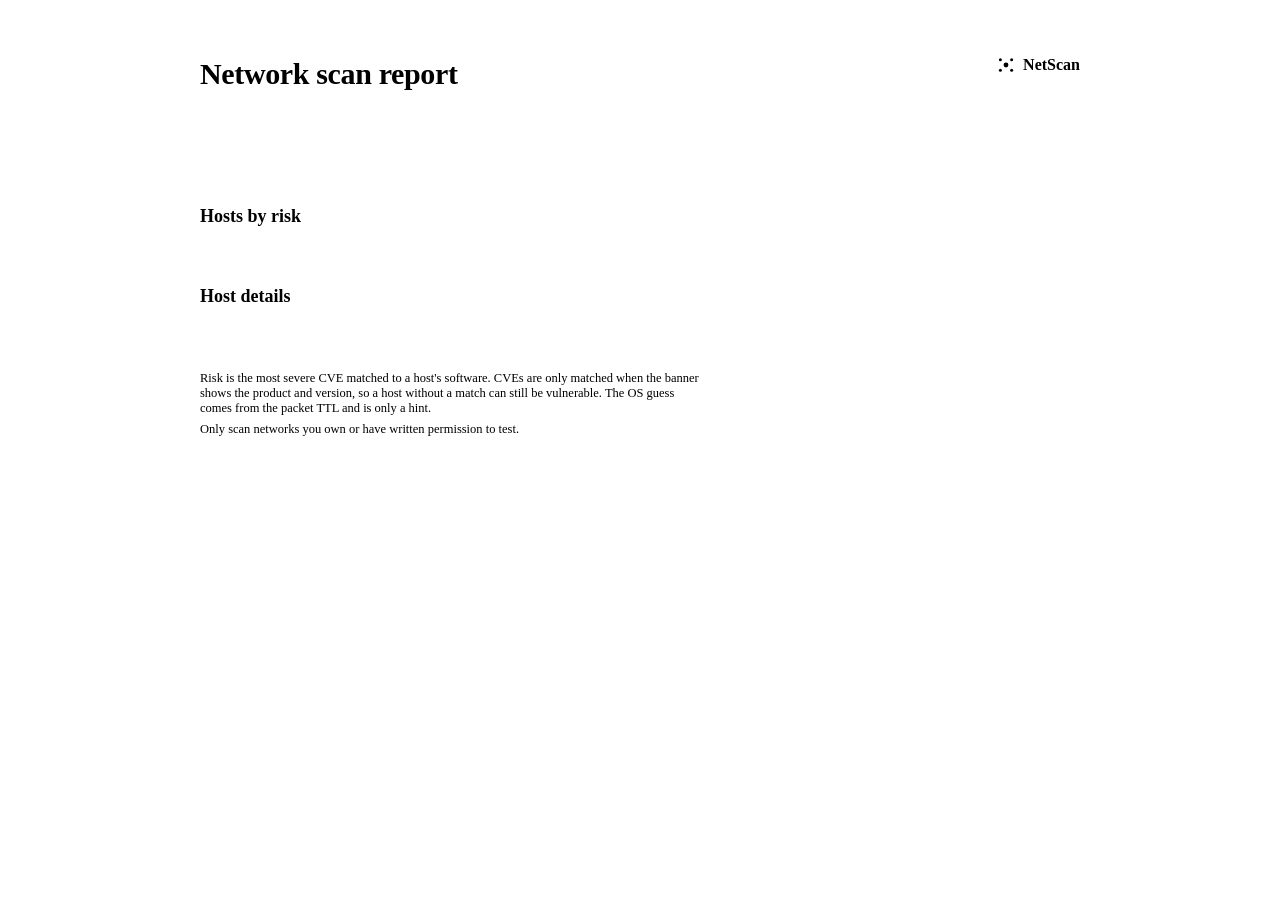
==== commit 3a181a1a: "feat: version-aware CVE matching, HTTP server banners, terminal-safe banners (2.1.0)" ====
--- a/report_template.html
+++ b/report_template.html
@@ -4,6 +4,7 @@
 <meta charset="utf-8">
 <meta name="viewport" content="width=device-width, initial-scale=1">
 <title>Network scan report</title>
+<link rel="icon" href="data:image/svg+xml,%3Csvg xmlns='http://www.w3.org/2000/svg' viewBox='0 0 32 32'%3E %3Crect width='32' height='32' rx='7' fill='%231C1F23'/%3E %3Cg stroke='%2378A6DA' stroke-width='2' stroke-linecap='round' opacity='0.75'%3E %3Cpath d='M9.5 9.5 13.6 13.6M22.5 22.5l-4.1-4.1M9.5 22.5l4.1-4.1'/%3E %3C/g%3E %3Cpath d='M22.5 9.5l-4.1 4.1' stroke='%23F0595E' stroke-width='2' stroke-linecap='round'/%3E %3Ccircle cx='16' cy='16' r='4.6' fill='%2378A6DA'/%3E %3Ccircle cx='8.5' cy='8.5' r='3' fill='%2378A6DA'/%3E %3Ccircle cx='8.5' cy='23.5' r='3' fill='%2378A6DA'/%3E %3Ccircle cx='23.5' cy='23.5' r='3' fill='%2378A6DA'/%3E %3Ccircle cx='23.5' cy='8.5' r='3.4' fill='%23F0595E'/%3E %3C/svg%3E">
 <style>
 /* Fonts are embedded by scanner_cli.py so the report is a single, offline file. */
 __FONT_FACES__
@@ -85,6 +86,8 @@
 .cve { display: grid; grid-template-columns: auto minmax(0, 1fr); gap: 2px 10px; align-items: center; }
 .cve-id { font-family: var(--mono); font-size: 13px; font-weight: 600; }
 .cve-desc { grid-column: 2; color: var(--muted); font-size: 12.5px; }
+.cve-note { grid-column: 2; color: var(--faint); font-size: 12px; }
+.software { display: block; font-family: var(--mono); font-size: 12.5px; }
 
 .host { margin-top: 28px; padding-top: 20px; border-top: 1px solid var(--seam-strong); break-inside: avoid-page; }
 .host-head { display: flex; justify-content: space-between; align-items: baseline; gap: 16px; flex-wrap: wrap; }
@@ -139,7 +142,7 @@
   <div id="hosts"></div>
 
   <footer class="notes">
-    <p>Risk is the most severe CVE matched to a host's services. A host without a match can still be exposed. The OS guess comes from the packet TTL and is only a hint.</p>
+    <p>Risk is the most severe CVE matched to a host's software. CVEs are only matched when the banner shows the product and version, so a host without a match can still be vulnerable. The OS guess comes from the packet TTL and is only a hint.</p>
     <p>Only scan networks you own or have written permission to test.</p>
   </footer>
 </main>
@@ -173,7 +176,18 @@
   const label = /^CVE-\d{4}-\d{4,7}$/.test(id)
     ? `<a class="cve-id" href="https://nvd.nist.gov/vuln/detail/${esc(id)}">${esc(id)}</a>`
     : `<span class="cve-id">${esc(id)}</span>`;
-  return `<li class="cve">${riskHtml(cveLevel(c))}${label}<span class="cve-desc">${esc(c?.desc)}</span></li>`;
+  const note = c?.note ? `<span class="cve-note">${esc(c.note)}</span>` : '';
+  return `<li class="cve">${riskHtml(cveLevel(c))}${label}<span class="cve-desc">${esc(c?.desc)}</span>${note}</li>`;
+}
+const software = (p) => [p?.product, p?.version].filter(Boolean).join(' ');
+function vulnStatusHtml(p) {
+  if (p.proto === 'udp') return '<span class="muted">Not checked</span>';
+  if (list(p.cves).length) return `<ul class="cves">${list(p.cves).map(cveHtml).join('')}</ul>`;
+  const text = !('cves' in p) ? 'Not checked'
+    : p.vuln_source === 'nvd' ? 'None reported by NVD'
+    : p.vuln_source === 'offline' ? 'Not in the offline list'
+    : 'Version not identified';
+  return `<span class="muted">${text}</span>`;
 }
 
 const hosts = list(SCAN_DATA)
@@ -237,9 +251,9 @@
     ${ports.length ? `<table class="ports"><thead><tr><th>Port</th><th>Service</th><th>Banner</th><th>Vulnerabilities</th></tr></thead><tbody>
       ${ports.map((p) => `<tr>
         <td class="port">${esc(p.port)}/${p.proto}</td>
-        <td>${esc(known(p.service) || 'Unknown')}</td>
+        <td>${esc(known(p.service) || 'Unknown')}${software(p) ? `<span class="software">${esc(software(p))}</span>` : ''}</td>
         <td class="banner">${p.banner ? esc(p.banner) : '<span class="muted">No banner</span>'}</td>
-        <td>${list(p.cves).length ? `<ul class="cves">${list(p.cves).map(cveHtml).join('')}</ul>` : '<span class="muted">None matched</span>'}</td>
+        <td>${vulnStatusHtml(p)}</td>
       </tr>`).join('')}</tbody></table>` : '<p class="muted">No open ports found in the scanned range.</p>'}
   </section>`;
 }).join('');
